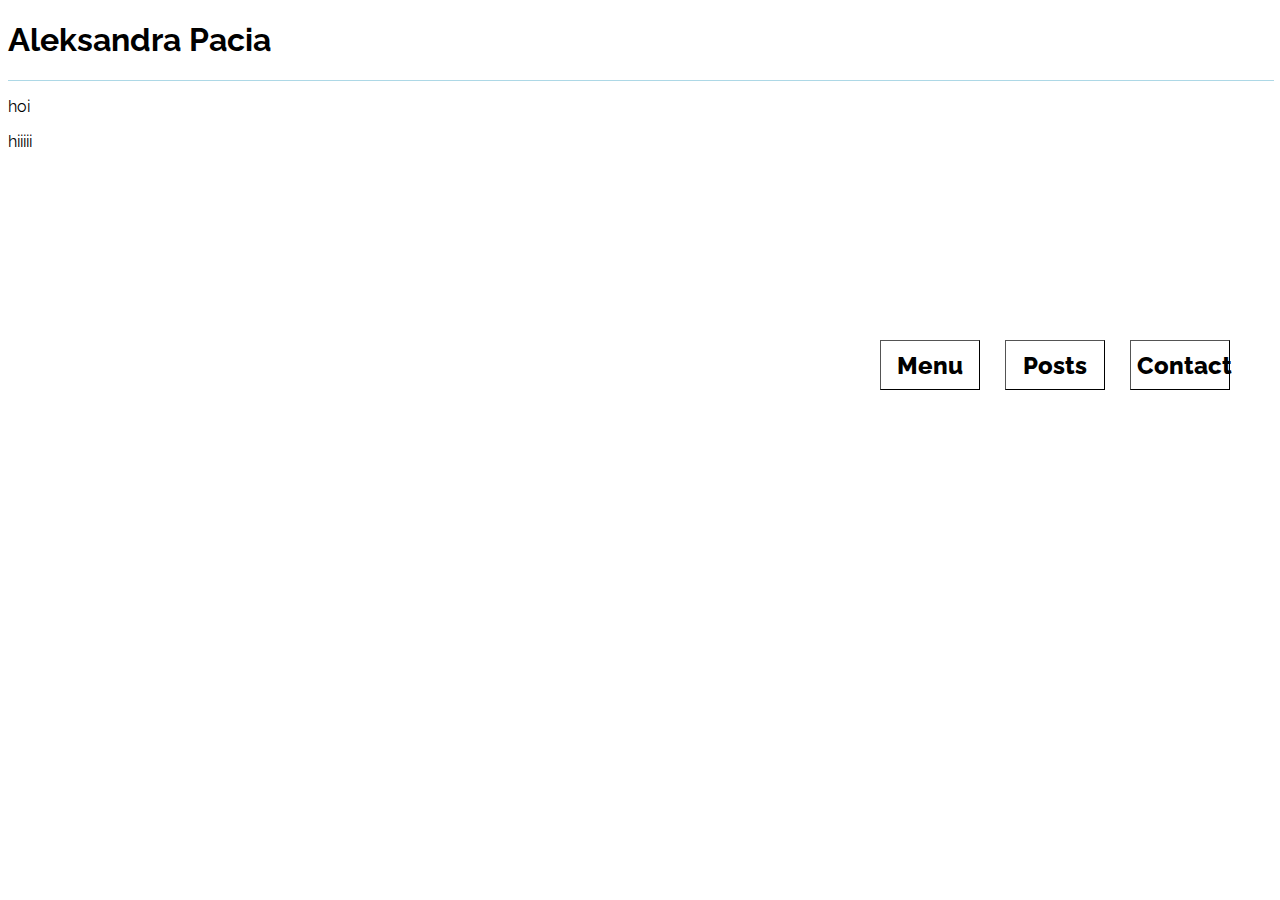
==== contact.html @ 22d6480f "redirecting to contact page after clicking contact button" ====
<!DOCTYPE html>
<html lang="en">
    <head>
            <meta charset="utf-8">
            <meta name="viewport" content="width=device-width, intial-scale=1">
            <meta http-equiv="X-UA-Compatible" content="IE=edge">
            <title>Aleksandra Pacia</title>
            <link rel="stylesheet" href="mystyle.css">
            <link rel="preconnect" href="https://fonts.googleapis.com">
            <link rel="preconnect" href="https://fonts.gstatic.com" crossorigin>
            <link href="https://fonts.googleapis.com/css2?family=Raleway:wght@100&display=swap" rel="stylesheet">
            <style>
              /*font 1*/
              body {
                font-family: 'Raleway', sans-serif;
                font-size: medium;
              }
            </style>
    <body>
      <h1>Aleksandra Pacia</h1> 

      <button class="menubutton">Menu</button>
      <button class="contactbutton">Contact</button>
      <button class="postsbutton">Posts</button>
      <hr size = "1" width="100%" color = "lightblue">
      <p>hoi</p>hiiiii

    </body>
    </head>

</html>
---- mystyle.css ----
body {
  background-color: rgb(255, 255, 255);
}

.menubutton {
  background-color: white;
  color: black;
  font-family: 'Raleway', sans-serif;
  font-weight: 800;
  font-size: 24px;
  text-align: center; 
  position:absolute;
  height: 50px;
  width: 100px;
  right: 300px;
  bottom: 510px;
  font-size-adjust: unset;
  border-color: black;
  border-width: 1.4px;


}

.postsbutton {
  background-color: white;
  color: black;
  font-family: 'Raleway', sans-serif;
  font-weight: 800;
  font-size: 24px;
  text-align: center; 
  position:absolute;
  height: 50px;
  width: 100px;
  right: 175px;
  bottom: 510px;
  font-size-adjust: unset;
  border-color: black;
  border-width: 1.4px;


}

.contactbutton {
  background-color: white;
  color: black;
  font-family: 'Raleway', sans-serif;
  font-weight: 800;
  font-size: 24px;
  text-align: center; 
  position:absolute;
  height: 50px;
  width: 100px;
  right: 50px;
  bottom: 510px;
  font-size-adjust: unset;
  border-color: black;
  border-width: 1.4px;


}
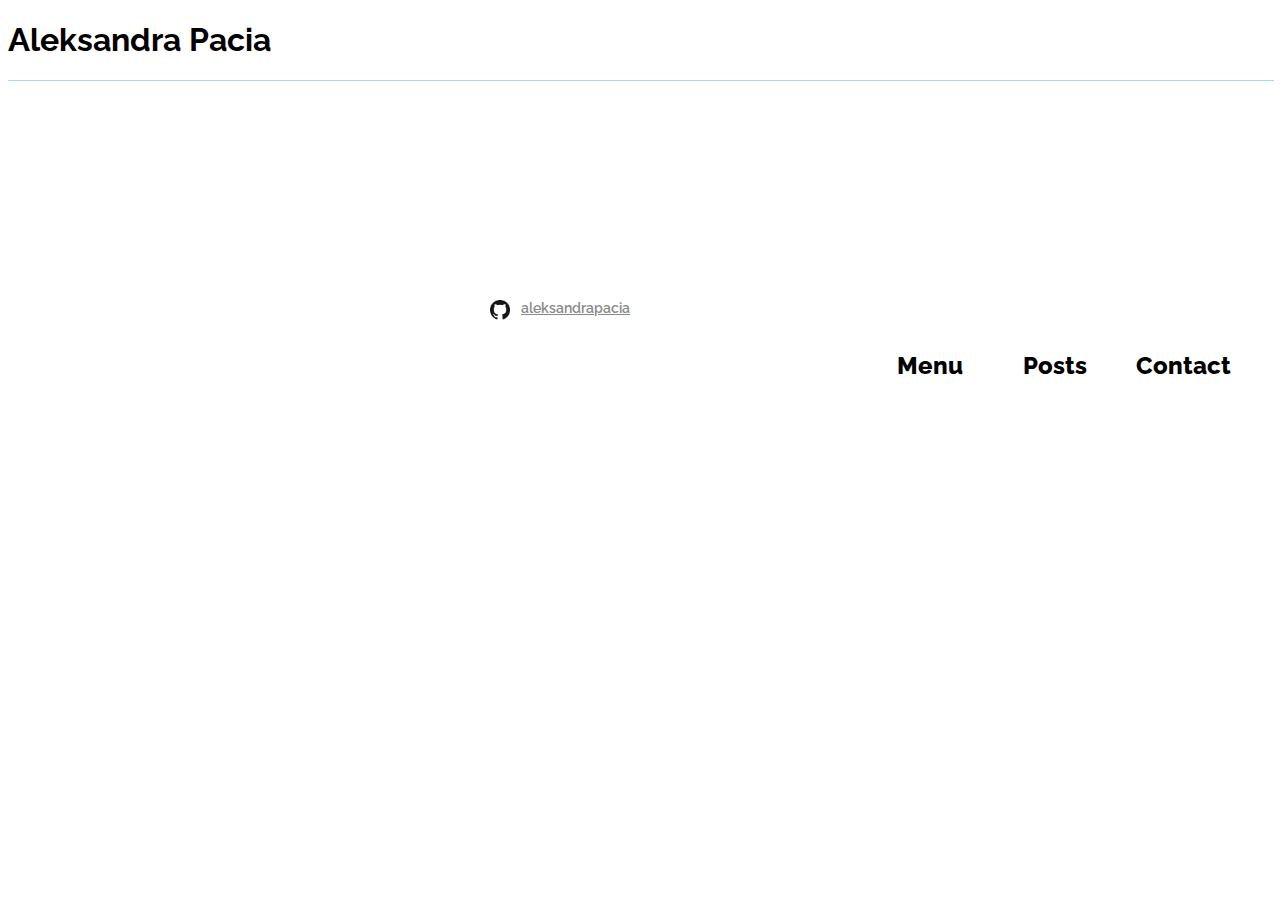
==== commit c2841a67: "github link and icon in contacts section" ====
--- a/contact.html
+++ b/contact.html
@@ -18,12 +18,14 @@
             </style>
     <body>
       <h1>Aleksandra Pacia</h1> 
-
-      <button class="menubutton">Menu</button>
-      <button class="contactbutton">Contact</button>
-      <button class="postsbutton">Posts</button>
+      <!--buttons-->
+      <button onclick="location.href='index.html'" class="menubutton">Menu</button>  
+      <button onclick="location.href='contact.html'" class="contactbutton">Contact</button>
+      <button onclick="location.href='posts.html'" class="postsbutton">Posts</button>  
       <hr size = "1" width="100%" color = "lightblue">
-      <p>hoi</p>hiiiii
+      <!--github-->
+      <a href="https://github.com/aleksandrapacia" class="username">aleksandrapacia</a>
+      <img class="icon_github" src="assets/images/github_icon.png">
 
     </body>
     </head>
--- a/mystyle.css
+++ b/mystyle.css
@@ -15,8 +15,7 @@
   right: 300px;
   bottom: 510px;
   font-size-adjust: unset;
-  border-color: black;
-  border-width: 1.4px;
+  border-width: 0px;
 
 
 }
@@ -34,8 +33,8 @@
   right: 175px;
   bottom: 510px;
   font-size-adjust: unset;
-  border-color: black;
-  border-width: 1.4px;
+  border-width: 0px;
+
 
 
 }
@@ -53,12 +52,57 @@
   right: 50px;
   bottom: 510px;
   font-size-adjust: unset;
-  border-color: black;
-  border-width: 1.4px;
+  border-width: 0px;
+
 
 
 }
 
+.p {
+  font-family: 'Raleway', sans-serif;
+  font-weight: 600;
+  font-size: 20px;
+  position: absolute;
+  right: 650px;
+  top: 200px;
+  color: black;
 
+}
+/*
+.rectangle1{
+  width:700px;
+  height:300px;
+  border:1px solid #000;
+  position: absolute;
+  right: 300px;
+  top: 200px;
+}
+*/
+.mainimage {
+  width: 200px;
+	height: 200px;
+	border-radius: 50%;
+  position: absolute;
+  right: 400px;
+  top: 180px;
+}
 
+.icon_github {
+  width: 20px;
+	height: 20px;
+  position: absolute;
+  right: 770px;
+  top: 300px;
 
+}
+
+.username {
+  font-family: 'Raleway', sans-serif;
+  font-weight: 600;
+  font-size:14px;
+  position: absolute;
+  right: 650px;
+  top: 300px;
+  color: rgb(138, 138, 138);
+
+}
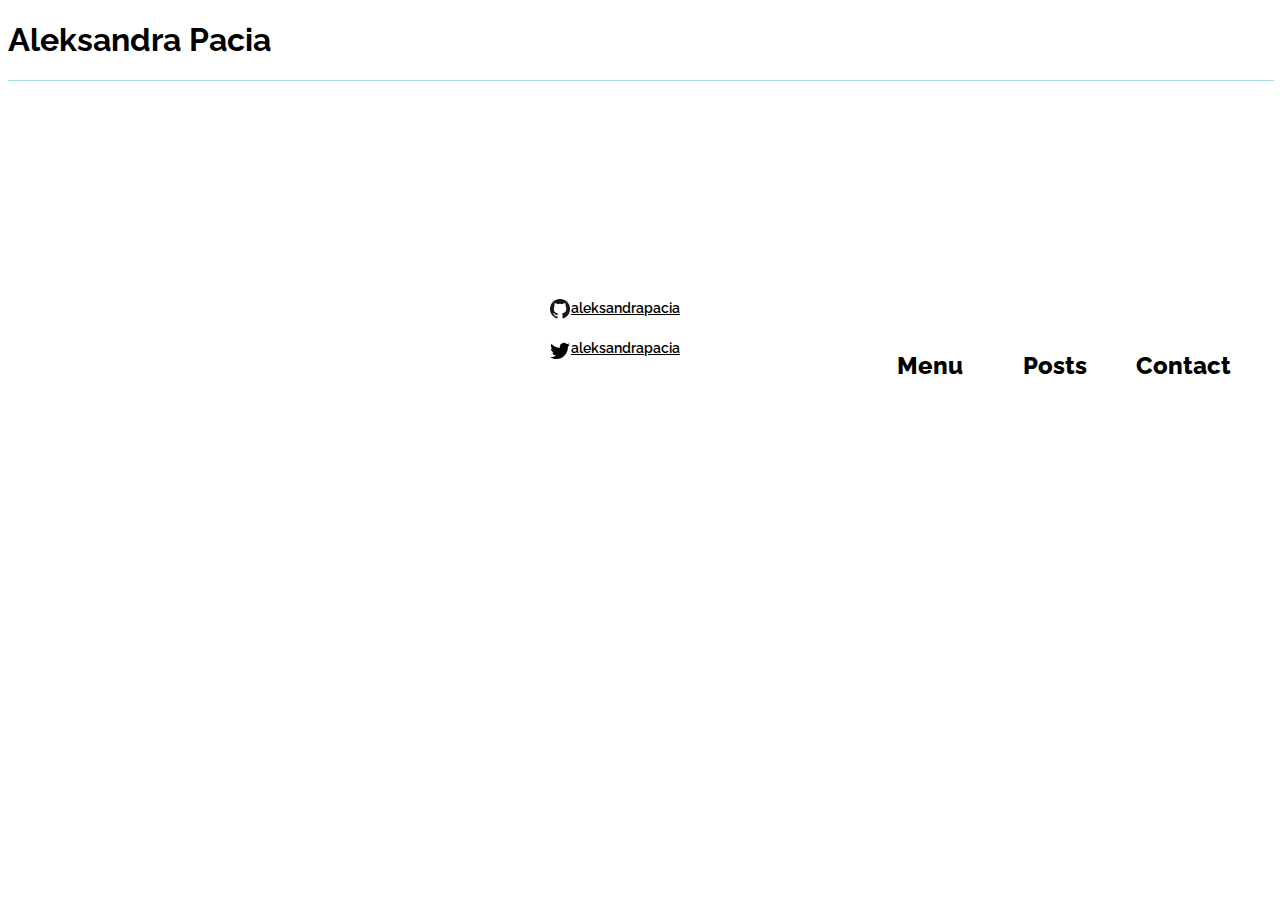
==== commit 5e521ef2: "added twitter icon and link" ====
--- a/contact.html
+++ b/contact.html
@@ -24,8 +24,11 @@
       <button onclick="location.href='posts.html'" class="postsbutton">Posts</button>  
       <hr size = "1" width="100%" color = "lightblue">
       <!--github-->
-      <a href="https://github.com/aleksandrapacia" class="username">aleksandrapacia</a>
+      <a href="https://github.com/aleksandrapacia" class="username1">aleksandrapacia</a>
       <img class="icon_github" src="assets/images/github_icon.png">
+      <!--twitter-->
+      <a href="https://twitter.com/aleksandrapacia" class="username2">aleksandrapacia</a>
+      <img class="icon_twitter" src="assets/images/twitter_icon.svg">
 
     </body>
     </head>
--- a/mystyle.css
+++ b/mystyle.css
@@ -86,23 +86,39 @@
   right: 400px;
   top: 180px;
 }
-
+/*icons*/
 .icon_github {
   width: 20px;
 	height: 20px;
   position: absolute;
-  right: 770px;
-  top: 300px;
+  right: 710px;
+  top: 299px;
+}
+.icon_twitter {
+  width: 20px;
+	height: 20px;
+  position: absolute;
+  right: 710px;
+  top: 340px;
 
 }
-
-.username {
+/*usernames*/
+.username1 {
   font-family: 'Raleway', sans-serif;
   font-weight: 600;
   font-size:14px;
   position: absolute;
-  right: 650px;
+  right: 600px;
   top: 300px;
-  color: rgb(138, 138, 138);
+  color: rgb(0, 0, 0);
+}
 
+.username2 {
+  font-family: 'Raleway', sans-serif;
+  font-weight: 600;
+  font-size:14px;
+  position: absolute;
+  right: 600px;
+  top: 340px;
+  color: rgb(0, 0, 0);
 }
